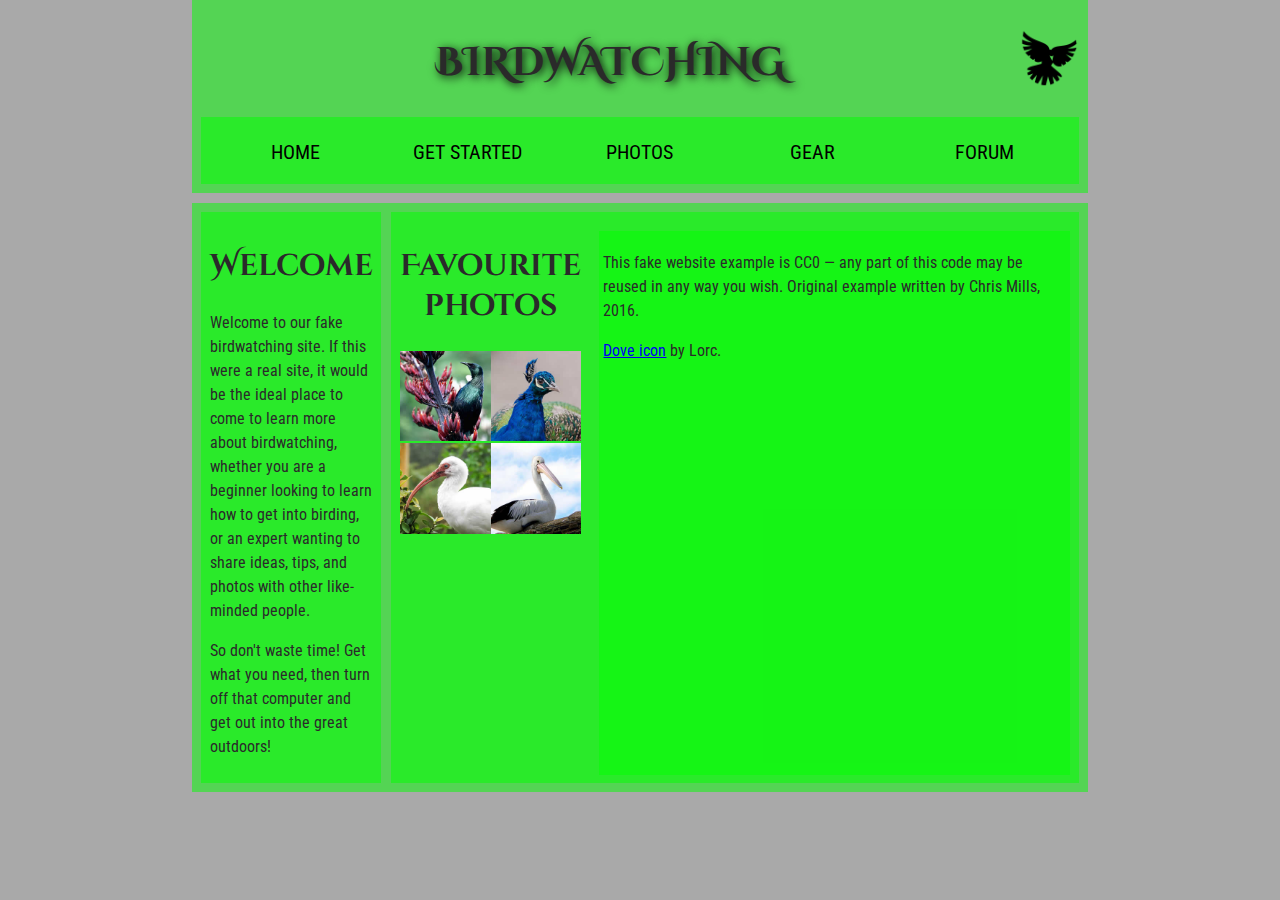
==== index.html @ c97ec760 "assignment 1" ====
<!DOCTYPE html>
<!--
    Name: Anjal Kafle
    File: Assignment 1 part 1
    Date: 2024-05-23

-->

<html lang="en">
  <head>
    <meta charset="utf-8">
    <title>Birdwatching</title>
    <link href="https://fonts.googleapis.com/css?family=Roboto+Condensed:300%7CCinzel+Decorative:700" rel="stylesheet">
    <link rel="stylesheet" href="style.css">

    <!--[if lt IE 9]>
      <script src="https://cdnjs.cloudflare.com/ajax/libs/html5shiv/3.7.3/html5shiv.js"></script>
    <![endif]-->
  </head>


  <body>
      <header>
      <h1>Birdwatching</h1>
      <img src="dove.png" alt="a simple dove logo">

      <nav>
      <ul>
        <li><span>Home</span></li>
        <li><a href="#">Get started</a></li>
        <li><a href="#">Photos</a></li>
        <li><a href="#">Gear</a></li>
        <li><a href="#">Forum</a></li>
      </ul>
      </nav>

    </header>
    <main>  
      <article>

      <h2>Welcome</h2>

      <p>Welcome to our fake birdwatching site. If this were a real site, it would be the ideal place to come to learn more about birdwatching, whether you are a beginner looking to learn how to get into birding, or an expert wanting to share ideas, tips, and photos with other like-minded people.</p>

      <p>So don't waste time! Get what you need, then turn off that computer and get out into the great outdoors!</p>
      
    </article>

    <aside>
      <h2>Favourite photos</h2>

      <a href="favorite-1.jpg"><img src="favorite-1_th.jpg" alt="Small black bird, black claws, long black slender beak, links to larger version of the image"></a>
      <a href="favorite-2.jpg"><img src="favorite-2_th.jpg" alt="Top half of a pretty bird with bright blue plumage on neck, light colored beak, blue headdress, links to larger version of the image"></a>
      <a href="favorite-3.jpg"><img src="favorite-3_th.jpg" alt="Top half of a large bird with white plumage, very long curved narrow light colored break, links to larger version of the image"></a>
      <a href="favorite-4.jpg"><img src="favorite-4_th.jpg" alt="Large bird, mostly white plumage with black plumage on back and rear, long straight white beak, links to larger version of the image"></a>
    </aside>

  <main>

  <footer>

      <p>This fake website example is CC0 — any part of this code may be reused in any way you wish. Original example written by Chris Mills, 2016.</p>

      <p><a href="http://game-icons.net/lorc/originals/dove.html">Dove icon</a> by Lorc.</p>
</footer>


  </body>
</html>
---- style.css ----
/* || General setup */

html, body {
  margin: 0;
  padding: 0;
}

html {
  font-size: 10px;
  background-color: #a9a9a9;
}

body {
  width: 70%;
  min-width: 800px;
  margin: 0 auto;
}

/* || typography */

h1, h2, h3 {
  font-family: 'Cinzel Decorative', cursive;
  color: #2a2a2a;
}

p, input, li {
  font-family: 'Roboto Condensed', sans-serif;
  color: #2a2a2a;
}

h1 {
  font-size: 4rem;
  text-align: center;
  text-shadow: 2px 2px 10px black;
}

h2 {
  font-size: 3rem;
  text-align: center;
}

h3 {
  font-size: 2.2rem;
}

p, li {
  font-size: 1.6rem;
  line-height: 1.5;
}

/* || header layout */

header {
  margin-bottom: 10px;
  display: flex;
  flex-flow: row wrap;
}

body > * {
  background-color: red;
  padding: 1%;
}

main, header, nav, article, aside, footer, section {
  background-color: rgba(0,255,0,0.5);
  padding: 1%;
}

h1 {
  flex: 5;
  text-transform: uppercase;
}

header img {
  display: block;
  height: 60px;
  padding-top: 20.15px;
}

nav {
  height: 50px;
  flex: 100%;
  display: flex;
}

nav ul {
  padding: 0;
  list-style-type: none;
  flex: 2;
  display: flex;
}

nav li {
  display: inline;
  text-align: center;
  flex: 1;
}

nav a, nav span {
  display: inline-block;
  font-size: 2rem;
  height: 3rem;
  line-height: 1.7;
  text-transform: uppercase;
  text-decoration: none;
  color: black;

}

/* || main layout */

main {
  display: flex;
}

article, section {
  flex: 4;
}

aside {
  flex: 1;
  margin-left: 10px;
  padding: 1%;
}

aside a {
  display: block;
  float: left;
  width: 50%;
}

aside img {
  max-width: 100%;
}

footer {
  margin-top: 10px;
}
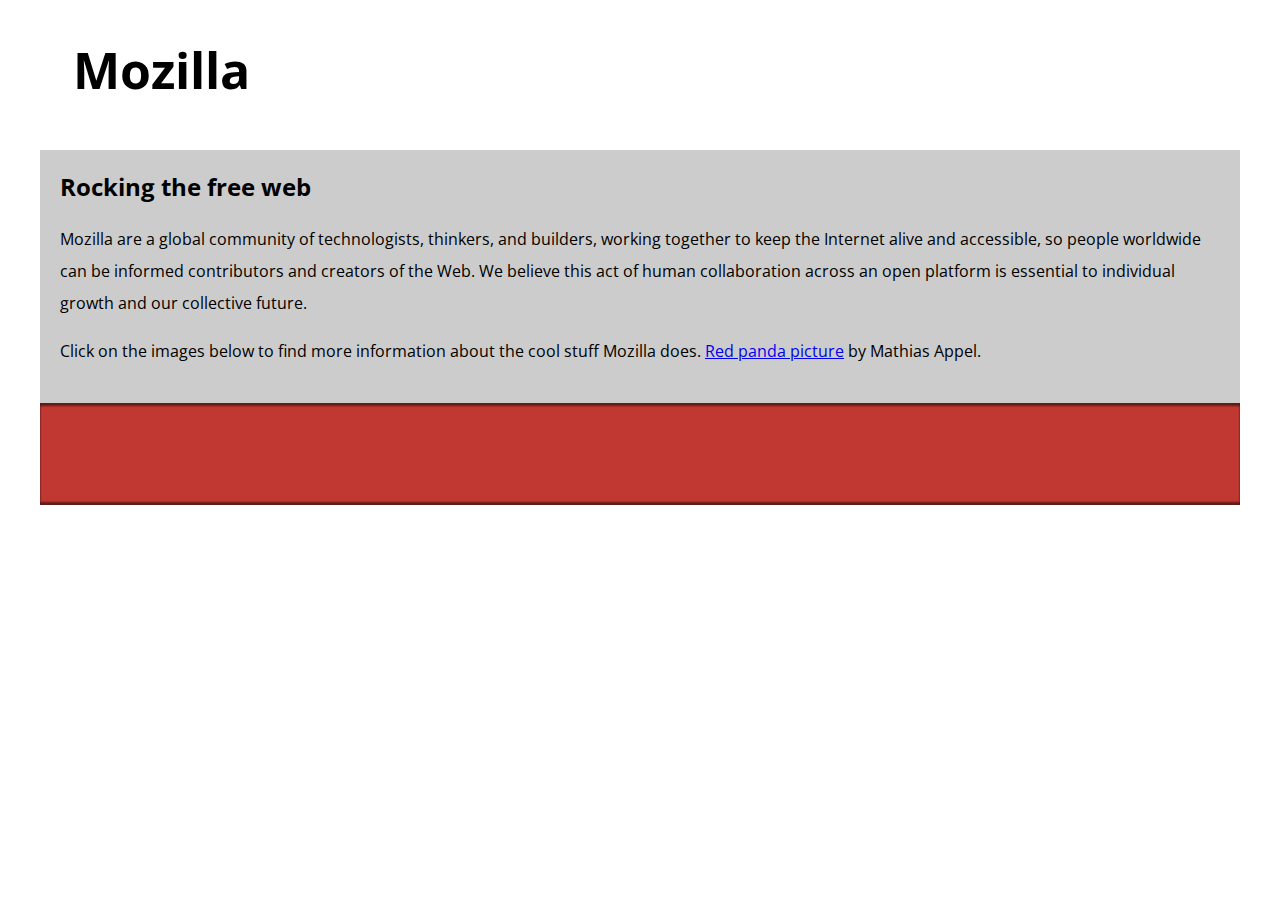
==== commit 30758aa3: "a" ====
--- a/index.html
+++ b/index.html
@@ -1,69 +1,141 @@
 <!DOCTYPE html>
-<!--
-    Name: Anjal Kafle
-    File: Assignment 1 part 1
-    Date: 2024-05-23
-
--->
-
-<html lang="en">
+<html lang="en-US">
   <head>
     <meta charset="utf-8">
-    <title>Birdwatching</title>
-    <link href="https://fonts.googleapis.com/css?family=Roboto+Condensed:300%7CCinzel+Decorative:700" rel="stylesheet">
-    <link rel="stylesheet" href="style.css">
+    <meta name="viewport" content="width=device-width">
+    <title>Mozilla splash page</title>
+    <link href='https://fonts.googleapis.com/css?family=Open+Sans:400,700' rel='stylesheet' type='text/css'>
+    <style>
+      /* header and body setup */
 
-    <!--[if lt IE 9]>
-      <script src="https://cdnjs.cloudflare.com/ajax/libs/html5shiv/3.7.3/html5shiv.js"></script>
-    <![endif]-->
+      html {
+        font-family: 'Open Sans', sans-serif;
+        background: url(pattern.png);
+      }
+
+      body {
+        width: 100%;
+        max-width: 1200px;
+        margin: 0 auto;
+        background-color: white;
+        position: relative;
+      }
+
+      /* Header styling */
+
+      header {
+        height: 150px;
+      }
+
+      header img {
+        width: 100px;
+        position: absolute;
+        right: 32.5px;
+        top: 32.5px;
+      }
+
+      h1 {
+        font-size: 50px;
+        line-height: 140px;
+        margin: 0 0 0 32.5px;
+      }
+
+      /* main section and video styling */
+
+      main {
+        background: #ccc;
+      }
+
+      article {
+        padding: 20px;
+      }
+
+      h2 {
+        margin-top: 0;
+      }
+
+      p {
+        line-height: 2;
+      }
+
+      iframe {
+        float: left;
+        margin: 0 20px 20px 0;
+        max-width: 100%;
+      }
+
+      /* further info links */
+
+      .further-info {
+        clear: left;
+        padding: 40px 0;
+        background: #c13832;
+        box-shadow: inset 0 3px 2px rgba(0,0,0,0.5),
+                    inset 0 -3px 2px rgba(0,0,0,0.5);
+      }
+
+      .further-info a {
+        width: 25%;
+        display: block;
+        float: left;
+      }
+
+      .further-info img {
+        max-width: 100%;
+      }
+
+      .clearfix {
+        clear: both;
+      }
+
+      /* Red panda image */
+
+      .red-panda img {
+        display: block;
+        max-width: 100%;
+      }
+    </style>
   </head>
-
-
   <body>
-      <header>
-      <h1>Birdwatching</h1>
-      <img src="dove.png" alt="a simple dove logo">
-
-      <nav>
-      <ul>
-        <li><span>Home</span></li>
-        <li><a href="#">Get started</a></li>
-        <li><a href="#">Photos</a></li>
-        <li><a href="#">Gear</a></li>
-        <li><a href="#">Forum</a></li>
-      </ul>
-      </nav>
+    <header>
+      <h1>Mozilla</h1>
+      <!-- insert <img> element, link to the small
+          version of the Firefox logo -->
 
     </header>
-    <main>  
+
+    <main>
       <article>
+        <!-- insert iframe from youtube -->
 
-      <h2>Welcome</h2>
+        <h2>Rocking the free web</h2>
 
-      <p>Welcome to our fake birdwatching site. If this were a real site, it would be the ideal place to come to learn more about birdwatching, whether you are a beginner looking to learn how to get into birding, or an expert wanting to share ideas, tips, and photos with other like-minded people.</p>
+        <p>Mozilla are a global community of technologists, thinkers, and builders, working together to keep the Internet alive and accessible, so people worldwide can be informed contributors and creators of the Web. We believe this act of human collaboration across an open platform is essential to individual growth and our collective future.</p>
 
-      <p>So don't waste time! Get what you need, then turn off that computer and get out into the great outdoors!</p>
-      
-    </article>
+        <p>Click on the images below to find more information about the cool stuff Mozilla does. <a href="https://www.flickr.com/photos/mathiasappel/21675551065/">Red panda picture</a> by Mathias Appel.</p>
+      </article>
 
-    <aside>
-      <h2>Favourite photos</h2>
+      <div class="further-info">
+        <!-- insert images with srcsets and sizes -->
+        <a href="https://www.mozilla.org/en-US/firefox/new/">
+          <img>
+        </a>
+        <a href="https://www.mozilla.org/">
+          <img>
+        </a>
+        <a href="https://addons.mozilla.org/">
+          <img>
+        </a>
+        <a href="https://developer.mozilla.org/en-US/">
+          <img>
+        </a>
+        <div class="clearfix"></div>
+      </div>
 
-      <a href="favorite-1.jpg"><img src="favorite-1_th.jpg" alt="Small black bird, black claws, long black slender beak, links to larger version of the image"></a>
-      <a href="favorite-2.jpg"><img src="favorite-2_th.jpg" alt="Top half of a pretty bird with bright blue plumage on neck, light colored beak, blue headdress, links to larger version of the image"></a>
-      <a href="favorite-3.jpg"><img src="favorite-3_th.jpg" alt="Top half of a large bird with white plumage, very long curved narrow light colored break, links to larger version of the image"></a>
-      <a href="favorite-4.jpg"><img src="favorite-4_th.jpg" alt="Large bird, mostly white plumage with black plumage on back and rear, long straight white beak, links to larger version of the image"></a>
-    </aside>
+      <div class="red-panda">
+        <!-- insert picture element -->
+      </div>
 
-  <main>
-
-  <footer>
-
-      <p>This fake website example is CC0 — any part of this code may be reused in any way you wish. Original example written by Chris Mills, 2016.</p>
-
-      <p><a href="http://game-icons.net/lorc/originals/dove.html">Dove icon</a> by Lorc.</p>
-</footer>
-
-
+    </main>
   </body>
-</html>
+</html>